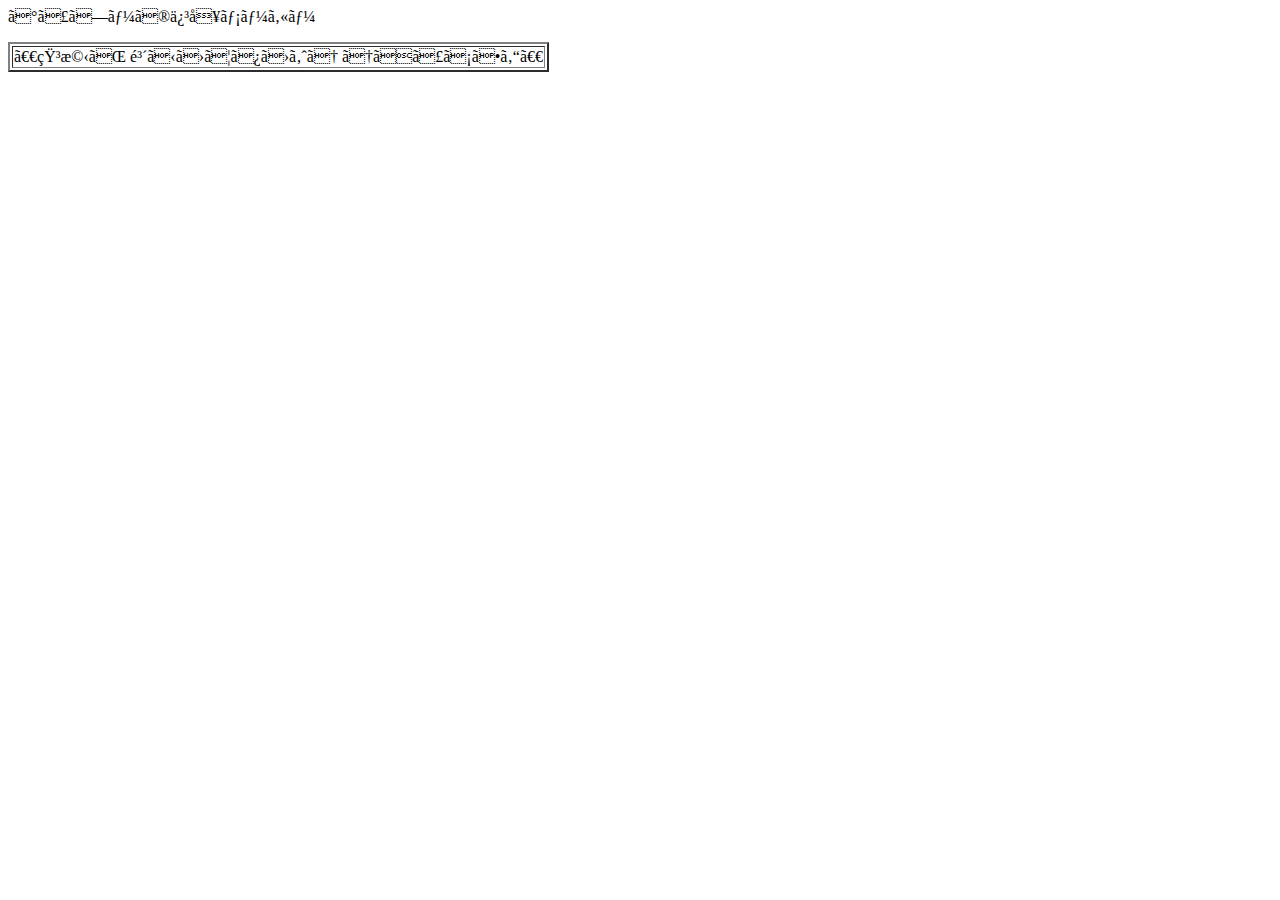
==== haikumaker.html @ 8762d975 "Create haikumaker.html" ====
<!DOCYPE html>
<html>
 <head>
   <meta charset="utf-8>
 <link rel="stylesheet" type="text/css" href="haikustyle.css">
   <title>haikumaker</title>
   <link rel="stylesheet" type="text/css" href="haikustyle.css">
 </head> 

 <body>
   <div class="main">
 <p align="csenter">ばっしーの俳句メーカー
      <script language="javascript">

 msg="";
 rand=Math.floor(Math.random()*5);
 if(rand==0)who="　五月雨や   "
 if(rand==1)who="　ばっしーが   "
 if(rand==2)who="　鳴かぬなら   "
 if(rand==3)who="　古傷も   "
 if(rand==4)who="　石橋が   "
 if(rand==5)who="　諒くんが   "
 msg=who;
 //document.write(who);

 rand=Math.floor(Math.random()*5);
 if(rand==0)where="余白ばかりの   "
 if(rand==1)where="殺してしまえ   "
 if(rand==2)where="舐めたくなりぬ   "
 if(rand==3)where="あつめて早し   "
 if(rand==4)where="鳴かせてみせよう   "
 if(rand==5)where="鳴くまでまとう   "
 msg=msg  +where;
 //document.write(where);

 rand=Math.floor(Math.random()*5);
 if(rand==0)what="日記帳　"
 if(rand==1)what="ホトトギス　"
 if(rand==2)what="猫の声　"
 if(rand==3)what="うそっちさん　"
 if(rand==4)what="御朱印帳　"
 msg=msg+what;
 </script>
 </p>

 <table border="2" aligin="cecter"bgcolor="#ffffff">
 <tr><td>
 <script language="javascript">
 document.write(msg);
 </script>
 </td></tr> 
 </table>     

 </body>

</html>
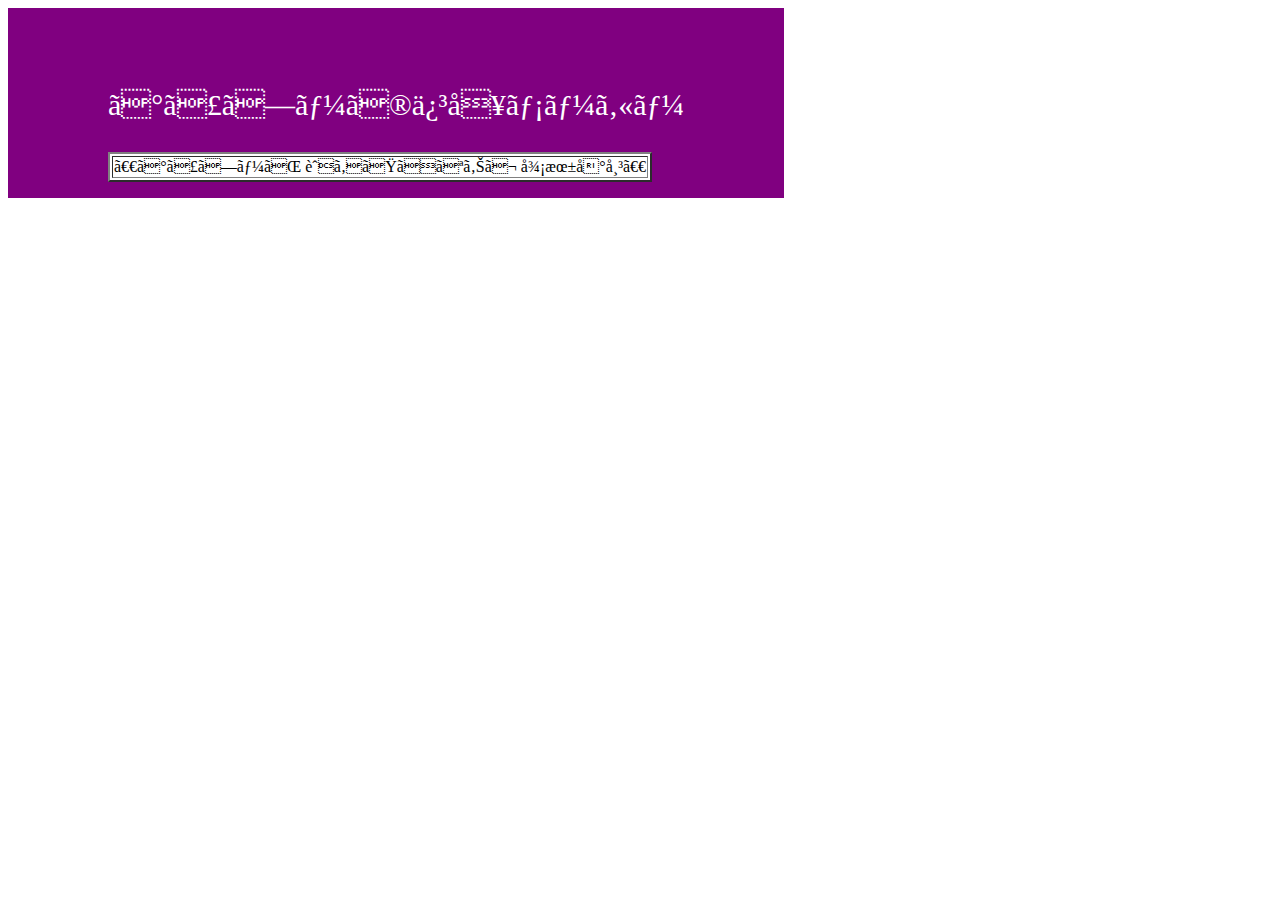
==== commit 9b9b2d3e: "Update haikumaker.html" ====
--- a/haikumaker.html
+++ b/haikumaker.html
@@ -36,7 +36,7 @@
  rand=Math.floor(Math.random()*5);
  if(rand==0)what="日記帳　"
  if(rand==1)what="ホトトギス　"
- if(rand==2)what="猫の声　"
+ if(rand==2)what="猫の恋　"
  if(rand==3)what="うそっちさん　"
  if(rand==4)what="御朱印帳　"
  msg=msg+what;
--- a/haikustyle.css
+++ b/haikustyle.css
@@ -0,0 +1,14 @@
+body{
+ font-family:"HG正楷書体-PRO";
+}
+
+
+.main{
+background-color: #800080;
+color:#fff;
+height:90px;
+float:left;
+font-size:30px;
+font-color:white;
+padding:50px 100px;
+}
--- a/haikustyle.css
+++ b/haikustyle.css
@@ -0,0 +1,14 @@
+body{
+ font-family:"HG正楷書体-PRO";
+}
+
+
+.main{
+background-color: #800080;
+color:#fff;
+height:90px;
+float:left;
+font-size:30px;
+font-color:white;
+padding:50px 100px;
+}
